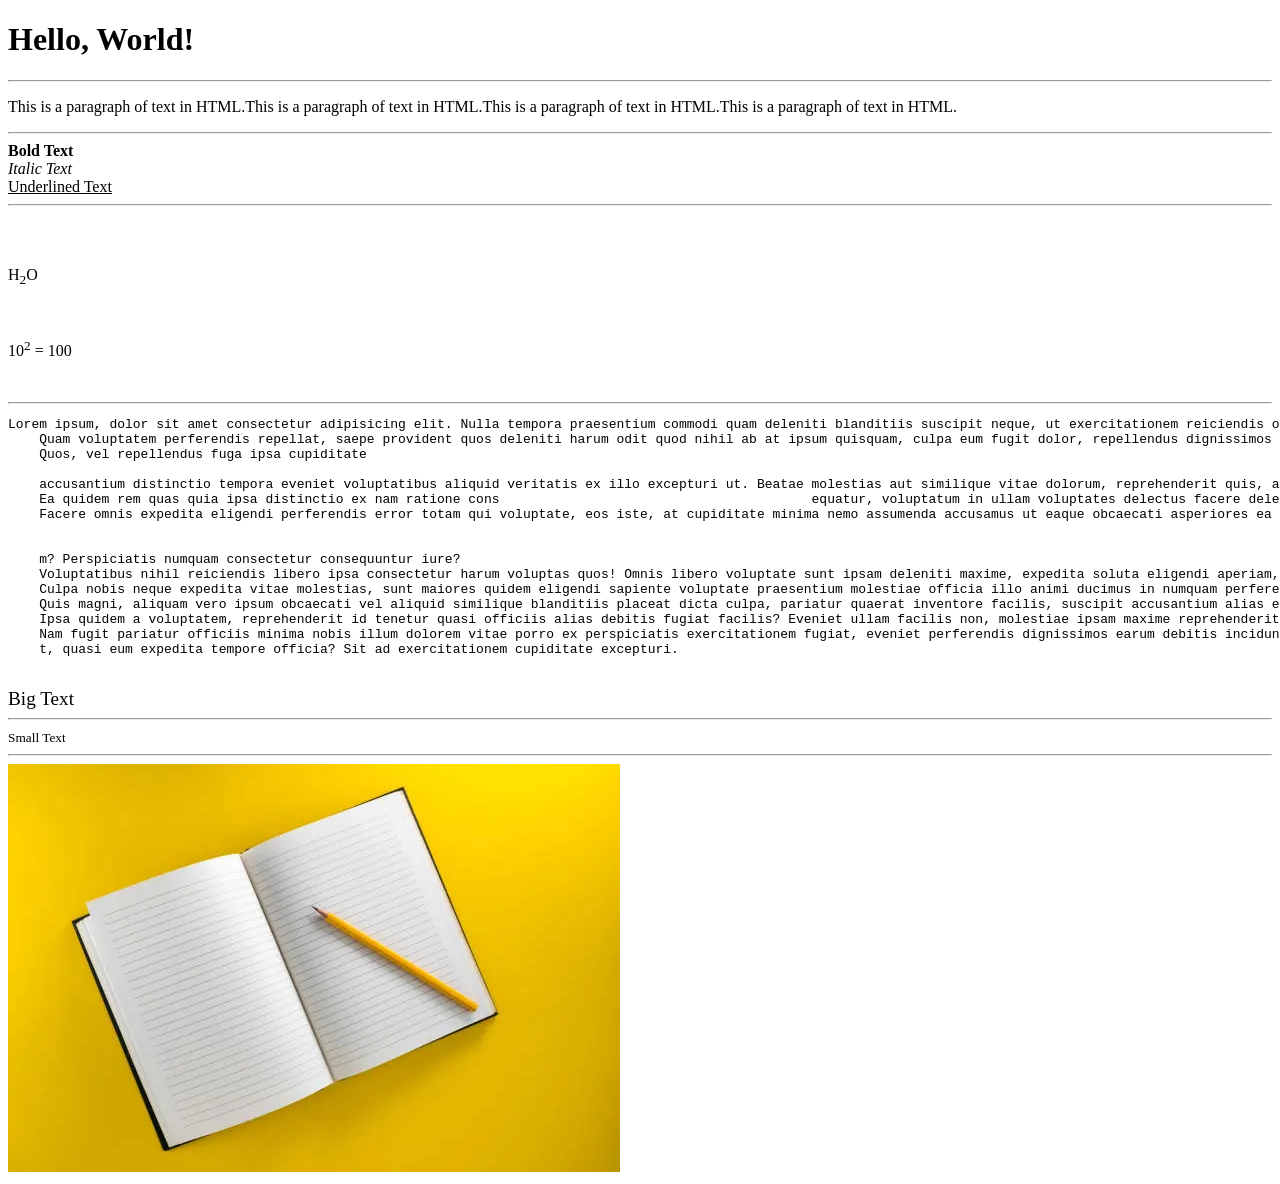
==== index.html @ 6f8d8302 "1st commit" ====
<!DOCTYPE html>
<html lang="en">
<head>
    <meta charset="UTF-8">
    <meta name="viewport" content="width=device-width, initial-scale=1.0">
    <title>Document</title>
</head>
<body>
    <!---This is a comment in HTML. It will not be displayed in the browser.--->
    <h1>Hello, World!</h1>
    <hr>
    <p>This is a paragraph of text in HTML.This is a paragraph of text in HTML.This is a paragraph of text in HTML.This is a paragraph of text in HTML.</p>
    <hr>

    <b>Bold Text</b>
    <br/>
    <i>Italic Text</i>
    <br/>
    <u>Underlined Text</u>
    <hr>
    <br/>
    <br>
    <p>H<sub>2</sub>O</p>
    <br>
    <p>10<sup>2</sup> = 100</p>
    <br>
    <hr>
    <pre>Lorem ipsum, dolor sit amet consectetur adipisicing elit. Nulla tempora praesentium commodi quam deleniti blanditiis suscipit neque, ut exercitationem reiciendis officiis, qui fugiat atque minima beatae voluptatem sed! Voluptate, corrupti.
    Quam voluptatem perferendis repellat, saepe provident quos deleniti harum odit quod nihil ab at ipsum quisquam, culpa eum fugit dolor, repellendus dignissimos praesentium magnam perspiciatis incidunt? Eius dolor facilis quas.
    Quos, vel repellendus fuga ipsa cupiditate
    
    accusantium distinctio tempora eveniet voluptatibus aliquid veritatis ex illo excepturi ut. Beatae molestias aut similique vitae dolorum, reprehenderit quis, autem ab sint modi neque?
    Ea quidem rem quas quia ipsa distinctio ex nam ratione cons                                        equatur, voluptatum in ullam voluptates delectus facere deleniti tempora sit nulla excepturi rerum recusandae laboriosam. Minus quibusdam vero perferendis suscipit.
    Facere omnis expedita eligendi perferendis error totam qui voluptate, eos iste, at cupiditate minima nemo assumenda accusamus ut eaque obcaecati asperiores ea inventore sapiente aute
    
    
    m? Perspiciatis numquam consectetur consequuntur iure?
    Voluptatibus nihil reiciendis libero ipsa consectetur harum voluptas quos! Omnis libero voluptate sunt ipsam deleniti maxime, expedita soluta eligendi aperiam, vero temporibus obcaecati                  reprehenderit autem numquam ducimus molestiae blanditiis ex.
    Culpa nobis neque expedita vitae molestias, sunt maiores quidem eligendi sapiente voluptate praesentium molestiae officia illo animi ducimus in numquam perferendis similique mollitia porro amet voluptas dicta doloremque sit? Voluptatum.
    Quis magni, aliquam vero ipsum obcaecati vel aliquid similique blanditiis placeat dicta culpa, pariatur quaerat inventore facilis, suscipit accusantium alias explicabo dolores corrupti facere repellendus doloremque sit. Vel, quo sint!
    Ipsa quidem a voluptatem, reprehenderit id tenetur quasi officiis alias debitis fugiat facilis? Eveniet ullam facilis non, molestiae ipsam maxime reprehenderit exercitationem perferendis labore quo aut magnam, quos praesentium voluptatibus?
    Nam fugit pariatur officiis minima nobis illum dolorem vitae porro ex perspiciatis exercitationem fugiat, eveniet perferendis dignissimos earum debitis incidun                   
    t, quasi eum expedita tempore officia? Sit ad exercitationem cupiditate excepturi.</pre>
    <br>
    <big>Big Text</big>
    <hr>
    <small>Small Text</small>
    <hr>
    <img src="image.jpeg" alt="Notebook"/>
</body>
</html>
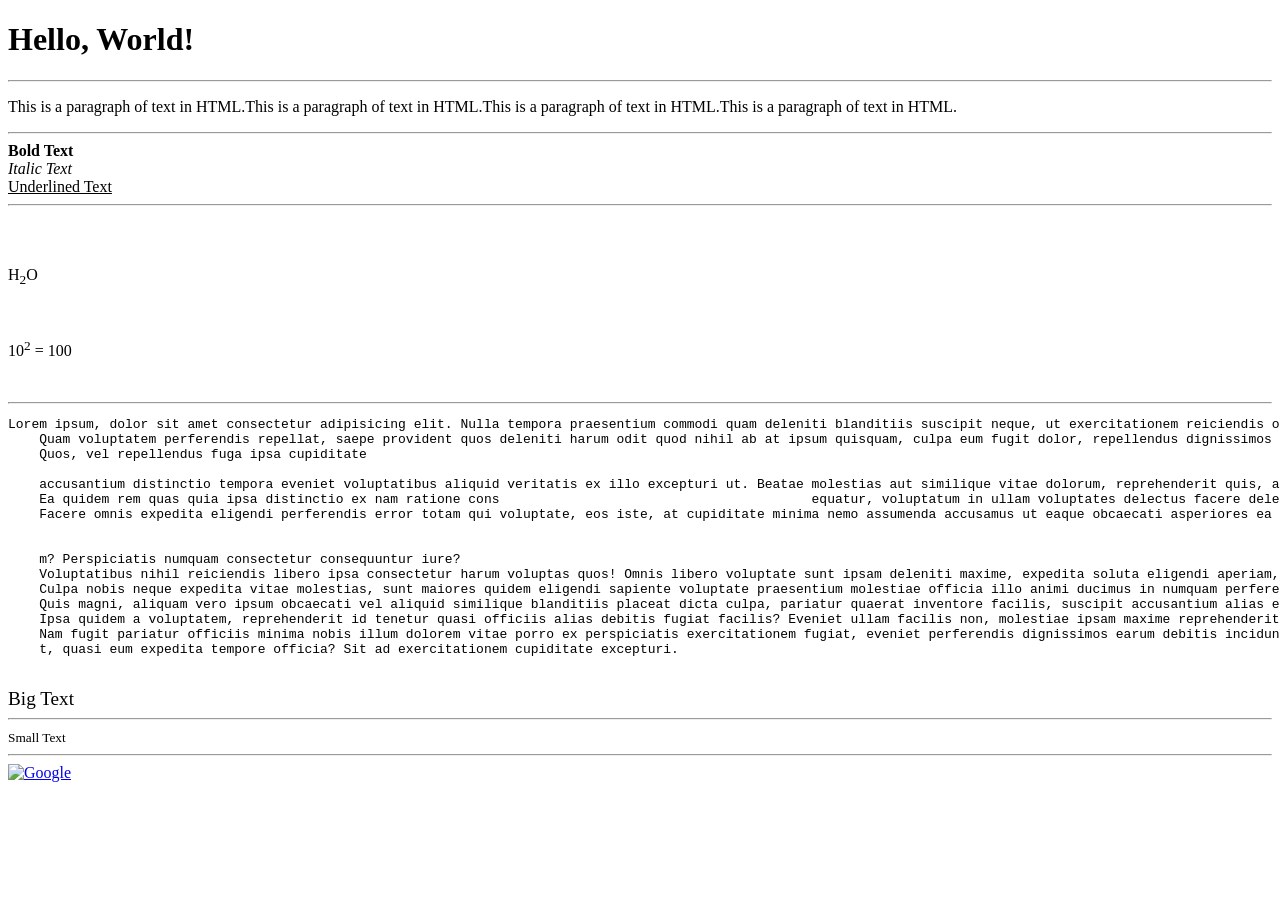
==== commit 2ca9ff90: "2nd commit" ====
--- a/index.html
+++ b/index.html
@@ -46,6 +46,8 @@
     <hr>
     <small>Small Text</small>
     <hr>
-    <img src="image.jpeg" alt="Notebook"/>
+    <a href = "https://www.google.com" target="_blank">
+        <img src="https://encrypted-tbn0.gstatic.com/images?q=tbn:ANd9GcR1iQY-eq57eJu8wDzsAvmPcYz2eHFXgxRsgYqR0ojp6A&s" alt="Google"/>
+    </a>
 </body>
 </html>
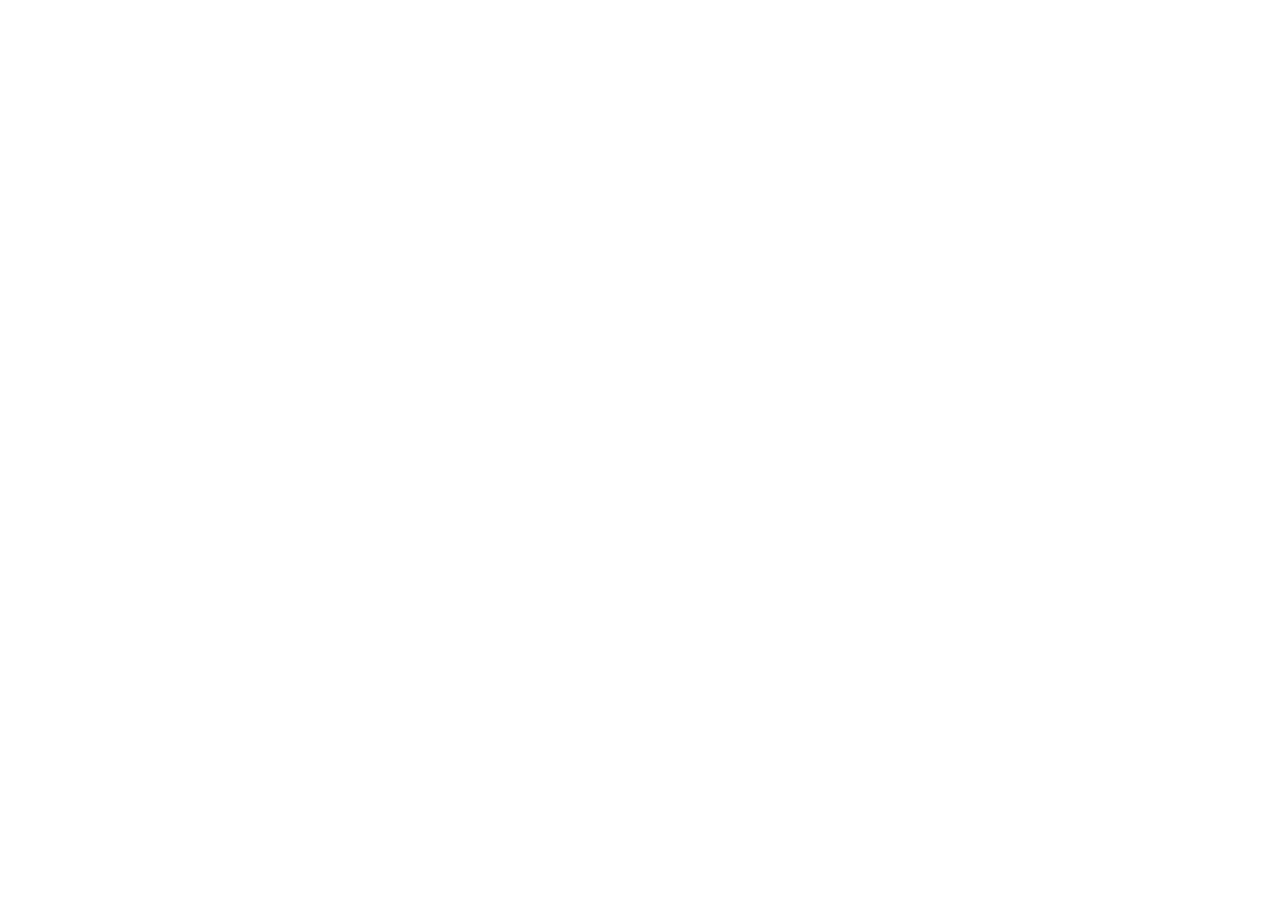
==== commit aada2710: "14th commit" ====
--- a/index.html
+++ b/index.html
@@ -6,48 +6,6 @@
     <title>Document</title>
 </head>
 <body>
-    <!---This is a comment in HTML. It will not be displayed in the browser.--->
-    <h1>Hello, World!</h1>
-    <hr>
-    <p>This is a paragraph of text in HTML.This is a paragraph of text in HTML.This is a paragraph of text in HTML.This is a paragraph of text in HTML.</p>
-    <hr>
-
-    <b>Bold Text</b>
-    <br/>
-    <i>Italic Text</i>
-    <br/>
-    <u>Underlined Text</u>
-    <hr>
-    <br/>
-    <br>
-    <p>H<sub>2</sub>O</p>
-    <br>
-    <p>10<sup>2</sup> = 100</p>
-    <br>
-    <hr>
-    <pre>Lorem ipsum, dolor sit amet consectetur adipisicing elit. Nulla tempora praesentium commodi quam deleniti blanditiis suscipit neque, ut exercitationem reiciendis officiis, qui fugiat atque minima beatae voluptatem sed! Voluptate, corrupti.
-    Quam voluptatem perferendis repellat, saepe provident quos deleniti harum odit quod nihil ab at ipsum quisquam, culpa eum fugit dolor, repellendus dignissimos praesentium magnam perspiciatis incidunt? Eius dolor facilis quas.
-    Quos, vel repellendus fuga ipsa cupiditate
-    
-    accusantium distinctio tempora eveniet voluptatibus aliquid veritatis ex illo excepturi ut. Beatae molestias aut similique vitae dolorum, reprehenderit quis, autem ab sint modi neque?
-    Ea quidem rem quas quia ipsa distinctio ex nam ratione cons                                        equatur, voluptatum in ullam voluptates delectus facere deleniti tempora sit nulla excepturi rerum recusandae laboriosam. Minus quibusdam vero perferendis suscipit.
-    Facere omnis expedita eligendi perferendis error totam qui voluptate, eos iste, at cupiditate minima nemo assumenda accusamus ut eaque obcaecati asperiores ea inventore sapiente aute
-    
-    
-    m? Perspiciatis numquam consectetur consequuntur iure?
-    Voluptatibus nihil reiciendis libero ipsa consectetur harum voluptas quos! Omnis libero voluptate sunt ipsam deleniti maxime, expedita soluta eligendi aperiam, vero temporibus obcaecati                  reprehenderit autem numquam ducimus molestiae blanditiis ex.
-    Culpa nobis neque expedita vitae molestias, sunt maiores quidem eligendi sapiente voluptate praesentium molestiae officia illo animi ducimus in numquam perferendis similique mollitia porro amet voluptas dicta doloremque sit? Voluptatum.
-    Quis magni, aliquam vero ipsum obcaecati vel aliquid similique blanditiis placeat dicta culpa, pariatur quaerat inventore facilis, suscipit accusantium alias explicabo dolores corrupti facere repellendus doloremque sit. Vel, quo sint!
-    Ipsa quidem a voluptatem, reprehenderit id tenetur quasi officiis alias debitis fugiat facilis? Eveniet ullam facilis non, molestiae ipsam maxime reprehenderit exercitationem perferendis labore quo aut magnam, quos praesentium voluptatibus?
-    Nam fugit pariatur officiis minima nobis illum dolorem vitae porro ex perspiciatis exercitationem fugiat, eveniet perferendis dignissimos earum debitis incidun                   
-    t, quasi eum expedita tempore officia? Sit ad exercitationem cupiditate excepturi.</pre>
-    <br>
-    <big>Big Text</big>
-    <hr>
-    <small>Small Text</small>
-    <hr>
-    <a href = "https://www.google.com" target="_blank">
-        <img src="https://encrypted-tbn0.gstatic.com/images?q=tbn:ANd9GcR1iQY-eq57eJu8wDzsAvmPcYz2eHFXgxRsgYqR0ojp6A&s" alt="Google"/>
-    </a>
+<script src="first.js"></script>
 </body>
 </html>
